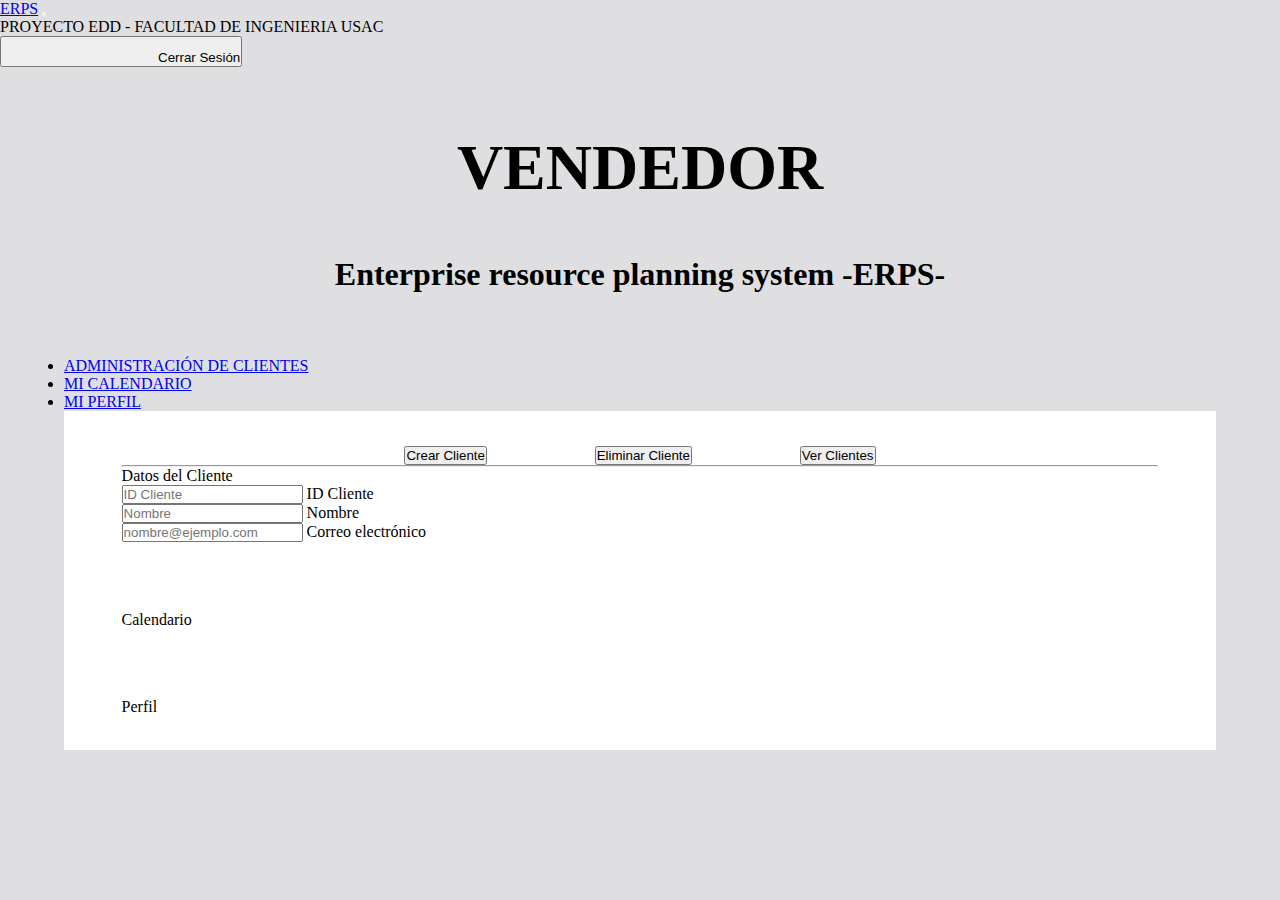
==== views/vendedor.html @ a5549f8b "Vista Vendedor: Inicio, vistas principales, recuperación de datos" ====
<!DOCTYPE html>
<html lang="en">
<head>
    <meta charset="UTF-8">
    <meta http-equiv="X-UA-Compatible" content="IE=edge">
    <meta name="viewport" content="width=device-width, initial-scale=1.0">
    
    <link href="../styles/bootstrap.min.css" rel="stylesheet"/>
    <link href="../styles/styles.css" rel="stylesheet"/>
    <!-- JavaScript Bundle with Popper -->
    <script src="https://cdn.jsdelivr.net/npm/bootstrap@5.1.3/dist/js/bootstrap.bundle.min.js" integrity="sha384-ka7Sk0Gln4gmtz2MlQnikT1wXgYsOg+OMhuP+IlRH9sENBO0LRn5q+8nbTov4+1p" crossorigin="anonymous"></script>
    <link href="https://fonts.googleapis.com/icon?family=Material+Icons" rel="stylesheet">

    <title>ERPS Vendedor</title>
</head>
<body onload="recuperarAVL(); recuperarABB(); datosVendedor();">
    
    <nav class="navbar navbar-expand-lg navbar-dark bg-dark">
        <div class="container-fluid">
          <a class="navbar-brand" href="./vendedor.html"">ERPS</a>
          <button class="navbar-toggler" type="button" data-bs-toggle="collapse" data-bs-target="#navbarColor01" aria-controls="navbarColor01" aria-expanded="false" aria-label="Toggle navigation">
            <span class="navbar-toggler-icon"></span>
          </button>
      
          <div class="collapse navbar-collapse" id="navbarColor01">
            <ul class="navbar-nav me-auto">
                <li class="nav-item">
                    <a class="nav-link">PROYECTO EDD - FACULTAD DE INGENIERIA USAC</a>
                </li>
            </ul>
            <button type="button" class="btn btn-outline-danger" onclick="cerrarSesion();">
                <span class="material-icons" style="margin-right: 0.5em;">logout</span>Cerrar Sesión
            </button>
          </div>
        </div>
      </nav>

      <h1>VENDEDOR</h1>
      <h2>Enterprise resource planning system -ERPS-</h2>

      
    <div class="container">

        <ul class="nav nav-tabs">
            <li class="nav-item">
              <a class="nav-link" data-bs-toggle="tab" href="#adminClientes">ADMINISTRACIÓN DE CLIENTES</a>
            </li>
            <li class="nav-item">
              <a class="nav-link" data-bs-toggle="tab" href="#miCalendario">MI CALENDARIO</a>
            </li>
            <li class="nav-item">
              <a class="nav-link" data-bs-toggle="tab" href="#miPerfil">MI PERFIL</a>
            </li>
          </ul>

          <div id="myTabContent" class="tab-content">
            <div class="tab-pane fade" id="adminClientes">
              <div class="inner-container">
                  <div class="container-btn">
                    <button type="button" class="btn btn-outline-primary" style="margin: 0% 5%;">Crear Cliente</button>
                    <button type="button" class="btn btn-outline-primary" style="margin: 0% 5%;">Eliminar Cliente</button>
                    <button type="button" class="btn btn-outline-primary" style="margin: 0% 5%;">Ver Clientes</button>
                  </div>
                  <hr/>

                  <div class="form-group" id="nuevoCliente">
                    <label class="form-label mt-4">Datos del Cliente</label>
                    <div class="form-floating mb-3">
                      <input type="number" class="form-control" id="idCliente" placeholder="ID Cliente">
                      <label for="idCliente">ID Cliente</label>
                    </div>
                    <div class="form-floating mb-3">
                      <input type="text" class="form-control" id="nombreCliente" placeholder="Nombre">
                      <label for="nombreCliente">Nombre</label>
                    </div>
                    <div class="form-floating mb-3">
                      <input type="email" class="form-control" id="correoCliente" placeholder="nombre@ejemplo.com">
                      <label for="correoCliente">Correo electrónico</label>
                    </div>
                  </div>

              </div>
            </div>

            <div class="tab-pane fade" id="miCalendario">
                <div class="inner-container">
                  <p>Calendario</p>
                </div>
            </div>

            <div class="tab-pane fade" id="miPerfil">
                <div class="inner-container">
                    <p>Perfil</p>
                </div>
            </div>

          </div>

    </div>

    <script src="../js/vendedor.js"></script>
    <script src="../backend/circular-json.js"></script>
    <script src="../backend/estructuras.js"></script>

</body>
</html>
---- styles/styles.css ----
* {
    margin: 0;
    padding: 0;
  }

body {
    background: rgb(223, 223, 226);
}

h1 {
    font-size: 4em;
    text-align: center;
    margin: 5% 5% 4% 5%;
}

h2 {
    font-size: 2em;
    text-align: center;
}

#login {
    text-align: center;
    margin: 5% 20% 5% 20%;
}

.container {
    margin: 5%;
}

.inner-container {
    padding: 3% 5%;
    background: white;
}

.container-reporte {
    margin: 0px auto;
    border: 1px solid lightgray;
    width: 80%;
    height: 600px;
    text-align: center;
}

.form-check {
    margin: 2% 0 2%;
}

.container-btn {
    text-align: center;
}
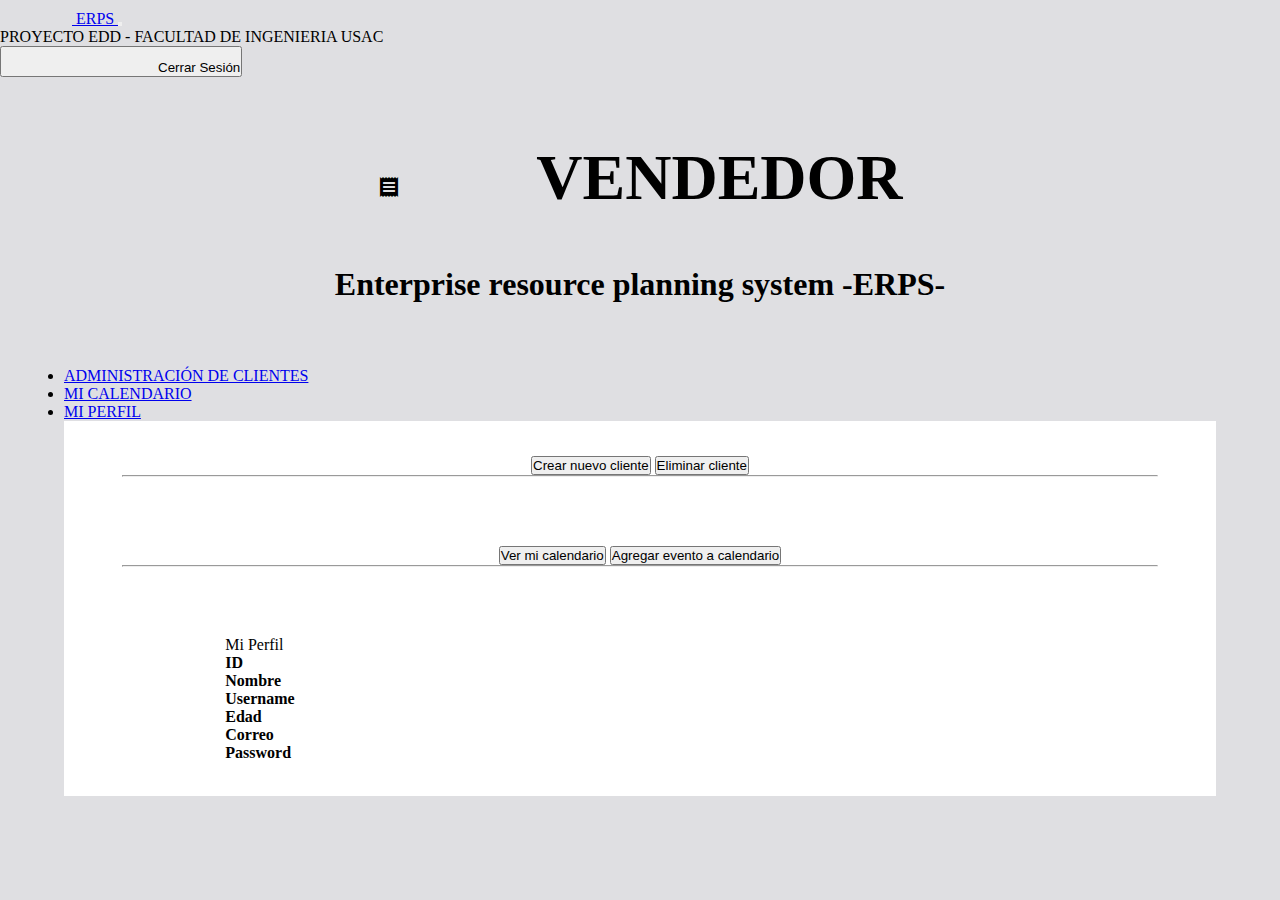
==== commit c13950db: "Admin: vista eliminar usuarios, Eliminación de proveedores" ====
--- a/views/vendedor.html
+++ b/views/vendedor.html
@@ -11,13 +11,20 @@
     <script src="https://cdn.jsdelivr.net/npm/bootstrap@5.1.3/dist/js/bootstrap.bundle.min.js" integrity="sha384-ka7Sk0Gln4gmtz2MlQnikT1wXgYsOg+OMhuP+IlRH9sENBO0LRn5q+8nbTov4+1p" crossorigin="anonymous"></script>
     <link href="https://fonts.googleapis.com/icon?family=Material+Icons" rel="stylesheet">
 
+    <!-- Librería Vist para grafico de reportes -->
+    <script type="text/javascript" src="../js/vis-network.min.js"></script>
+    <link rel="stylesheet" type="text/css" href="../js/vis-network.min.css"/>
+
     <title>ERPS Vendedor</title>
 </head>
 <body onload="recuperarAVL(); recuperarABB(); datosVendedor();">
     
     <nav class="navbar navbar-expand-lg navbar-dark bg-dark">
         <div class="container-fluid">
-          <a class="navbar-brand" href="./vendedor.html"">ERPS</a>
+            <a class="navbar-brand" href="./vendedor.html">
+                <span class="material-icons md-24">api</span>
+                ERPS
+            </a>
           <button class="navbar-toggler" type="button" data-bs-toggle="collapse" data-bs-target="#navbarColor01" aria-controls="navbarColor01" aria-expanded="false" aria-label="Toggle navigation">
             <span class="navbar-toggler-icon"></span>
           </button>
@@ -35,7 +42,9 @@
         </div>
       </nav>
 
-      <h1>VENDEDOR</h1>
+      <h1>
+          <span class="material-icons md-80">receipt_long</span>
+        VENDEDOR</h1>
       <h2>Enterprise resource planning system -ERPS-</h2>
 
       
@@ -57,26 +66,51 @@
             <div class="tab-pane fade" id="adminClientes">
               <div class="inner-container">
                   <div class="container-btn">
-                    <button type="button" class="btn btn-outline-primary" style="margin: 0% 5%;">Crear Cliente</button>
-                    <button type="button" class="btn btn-outline-primary" style="margin: 0% 5%;">Eliminar Cliente</button>
-                    <button type="button" class="btn btn-outline-primary" style="margin: 0% 5%;">Ver Clientes</button>
+                    <div class="btn-group" role="group" aria-label="Basic outlined example">
+                        <button type="button" class="btn btn-outline-primary" onclick="gestionNuevoCLiente()">Crear nuevo cliente</button>
+                        <button type="button" class="btn btn-outline-primary" onclick="gestionEliminarCliente()">Eliminar cliente</button>
+                        <!-- <button type="button" class="btn btn-outline-primary">Ver Clientes</button> -->
+                    </div>
                   </div>
                   <hr/>
 
-                  <div class="form-group" id="nuevoCliente">
-                    <label class="form-label mt-4">Datos del Cliente</label>
-                    <div class="form-floating mb-3">
-                      <input type="number" class="form-control" id="idCliente" placeholder="ID Cliente">
-                      <label for="idCliente">ID Cliente</label>
-                    </div>
-                    <div class="form-floating mb-3">
-                      <input type="text" class="form-control" id="nombreCliente" placeholder="Nombre">
-                      <label for="nombreCliente">Nombre</label>
-                    </div>
-                    <div class="form-floating mb-3">
-                      <input type="email" class="form-control" id="correoCliente" placeholder="nombre@ejemplo.com">
-                      <label for="correoCliente">Correo electrónico</label>
-                    </div>
+                  <div class="form-group" id="nuevoCliente" style="display: none;">
+                    <h2>Datos del nuevo cliente</h2>
+                    <div class="form-floating mb-3">
+                      <input type="number" class="form-control" id="idNuevoCliente" placeholder="ID Cliente">
+                      <label for="idNuevoCliente">ID Cliente</label>
+                    </div>
+                    <div class="form-floating mb-3">
+                      <input type="text" class="form-control" id="nombreNuevoCliente" placeholder="Nombre">
+                      <label for="nombreNuevoCliente">Nombre</label>
+                    </div>
+                    <div class="form-floating mb-3">
+                      <input type="email" class="form-control" id="correoNuevoCliente" placeholder="nombre@ejemplo.com">
+                      <label for="correoNuevoCliente">Correo electrónico</label>
+                    </div>
+
+                    <button type="button" class="btn btn-primary" onclick="crearNuevoCliente()">Crear cliente</button>
+                    <small id="userHelp" class="form-text text-muted">Al crear al cliente, automáticamente se asignará a su cartera de clientes.</small>
+                  </div>
+
+                  <div class="form-group" id="eliminarCliente" style="display: none;">
+                    <h2>Eliminación de cliente</h2>
+                    <div class="form-group">
+                      <select class="form-select mb-3" id="idClientesEnVendedor">
+                        <option value="0">ID 0 - Nombre de cliente en cartera de clientes del vendedor a eliminar</option>
+                      </select>
+                    </div>
+                    <div class="form-floating mb-3">
+                      <input type="text" class="form-control" id="mostrarNombreCliente" placeholder="Nombre" disabled>
+                      <label for="mostrarNombreCliente">Nombre</label>
+                    </div>
+                    <div class="form-floating mb-3">
+                      <input type="email" class="form-control" id="mostrarCorreoCliente" placeholder="nombre@ejemplo.com" readonly>
+                      <label for="mostrarCorreoCliente">Correo electrónico</label>
+                    </div>
+
+                    <button type="button" class="btn btn-primary">Eliminar cliente</button>
+                    <small id="userHelp" class="form-text text-muted">Al eliminar el cliente, este se borrará tanto de su cartera de clientes, como del sistema.</small>
                   </div>
 
               </div>
@@ -84,13 +118,109 @@
 
             <div class="tab-pane fade" id="miCalendario">
                 <div class="inner-container">
-                  <p>Calendario</p>
+                    <div class="container-btn">
+                      <div class="btn-group" role="group" aria-label="Basic outlined example">
+                          <button type="button" class="btn btn-outline-primary" onclick="gestionVerCalendadrio()">Ver mi calendario</button>
+                          <button type="button" class="btn btn-outline-primary" onclick="gestionAgregarEvento()">Agregar evento a calendario</button>
+                      </div>
+                    </div>
+                    <hr/>
+
+                    <div class="form-group" id="verCalendario" style="display: none;">
+                      <h2>
+                          <span class="material-icons md-36">calendar_today</span>
+                        Calendario 2022
+                    </h2>
+                      <div class="form-group">
+                        <label for="mesCalendario" class="form-label mt-4">Mes</label>
+                        <select class="form-select" id="mesCalendario">
+                          <option value="1">Enero</option>
+                          <option value="2">Febrero</option>
+                          <option value="3">Marzo</option>
+                          <option value="4">Abril</option>
+                          <option value="5">Mayo</option>
+                          <option value="6">Junio</option>
+                          <option value="7">Julio</option>
+                          <option value="8">Agosto</option>
+                          <option value="9">Septiembre</option>
+                          <option value="10">Octubre</option>
+                          <option value="11">Noviembre</option>
+                          <option value="12">Diciembre</option>
+                        </select>
+                      </div>
+                      <button type="button" class="btn btn-primary mt-4" onclick="generarGrafoCalendario()">Ver calendario</button>
+                      <hr/>
+                      <div class="container-reporte" id="grafoCalendario"></div>
+                      <hr/>
+                      <label for="dotCalendario" class="form-label mt-4">Código DOT del calendario</label>
+                      <textarea class="form-control" id="dotCalendario" rows="20" readonly></textarea>
+                    </div>
+
+                    <div class="form-group" id="agregarEvento" style="display: none;">
+                      <h2>
+                          <span class="material-icons md-36">pending_actions</span>
+                        Agregar Evento
+                    </h2>
+                      <div class="form-group">
+                        <label for="addFecha" class="form-label mt-4" style="margin-right: 20px;">Fecha del nuevo evento 2022</label>
+                        <input type="date" id="addFecha" value="2022-01-01" min="2022-01-01" max="2022-12-31" style="margin-right: 20px;" />
+                      </div>
+                      <label for="addHora" class="form-label mt-4">Hora del nuevo evento</label>
+                      <select class="form-select" id="addHora" style="width: 40%;">
+                        <option value="1">1</option>
+                        <option value="2">2</option>
+                        <option value="3">3</option>
+                        <option value="4">4</option>
+                        <option value="5">5</option>
+                        <option value="6">6</option>
+                        <option value="7">7</option>
+                        <option value="8">8</option>
+                        <option value="9">9</option>
+                        <option value="10">10</option>
+                        <option value="11">11</option>
+                        <option value="12">12</option>
+                        <option value="13">13</option>
+                        <option value="14">14</option>
+                        <option value="15">15</option>
+                        <option value="16">16</option>
+                        <option value="17">17</option>
+                        <option value="18">18</option>
+                        <option value="19">19</option>
+                        <option value="20">20</option>
+                        <option value="21">21</option>
+                        <option value="22">22</option>
+                        <option value="23">23</option>
+                        <option value="24">24</option>
+                      </select>
+                      <div class="form-group">
+                        <label for="descripcionNuevoEvento" class="form-label mt-4">Descripción evento</label>
+                        <textarea class="form-control" id="descripcionNuevoEvento" rows="3"></textarea>
+                      </div>
+                      <button type="button" class="btn btn-primary mt-4" onclick="crearEventoNuevo()">Crear Evento</button>
+                      <hr/>
+                    </div>
                 </div>
             </div>
 
             <div class="tab-pane fade" id="miPerfil">
                 <div class="inner-container">
-                    <p>Perfil</p>
+                    <div class="card text-white bg-dark mb-3" style="max-width: 80%; margin: 0px auto;">
+                      <div class="card-header">Mi Perfil</div>
+                      <div class="card-body">
+                        <h4 class="card-title">ID</h4>
+                        <p class="card-text" style="background: white; color: black; padding-left: 10px;" id="infoId"></p>
+                        <h4 class="card-title">Nombre</h4>
+                        <p class="card-text" style="background: white; color: black; padding-left: 10px;" id="infoNombre"></p>
+                        <h4 class="card-title">Username</h4>
+                        <p class="card-text" style="background: white; color: black; padding-left: 10px;" id="infoUser"></p>
+                        <h4 class="card-title">Edad</h4>
+                        <p class="card-text" style="background: white; color: black; padding-left: 10px;" id="infoEdad"></p>
+                        <h4 class="card-title">Correo</h4>
+                        <p class="card-text" style="background: white; color: black; padding-left: 10px;" id="infoCorreo"></p>
+                        <h4 class="card-title">Password</h4>
+                        <p class="card-text" style="background: white; color: black; padding-left: 10px;" id="infoPass"></p>
+                      </div>
+                    </div>
                 </div>
             </div>
 
